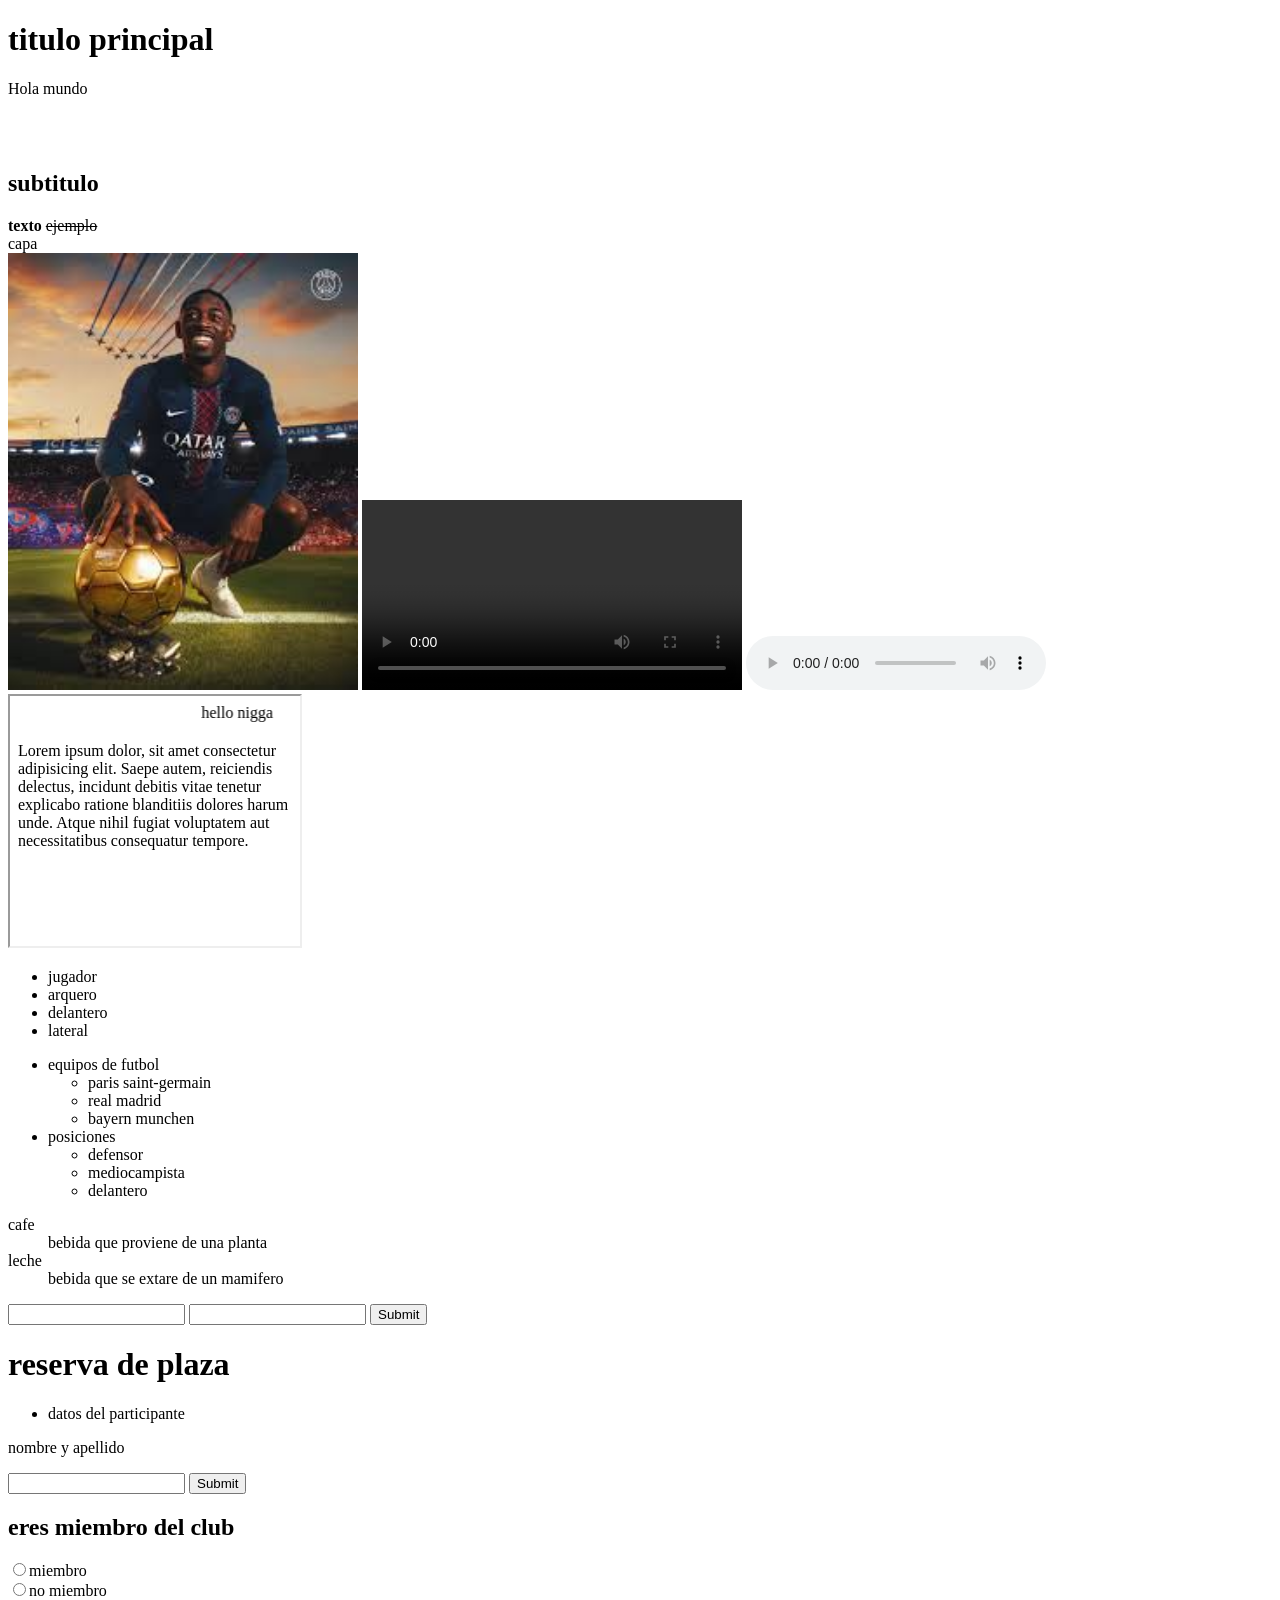
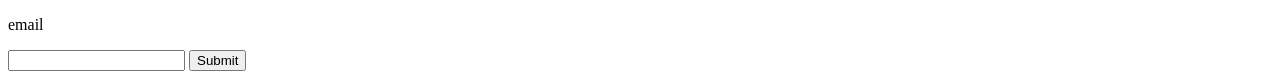
==== html/index.html @ 7381ee18 "Add files via upload" ====
<!DOCTYPE html>
<!-- esto es un comentario -->

<html lang="en">
<head>
	<meta charset="UTF-8">
	<meta name="viewport" content="width=device-width, initial-scale=1.0">
	<title>my first web page</title>
</head>
<style> 

	img {
		width: 350px;
		height: auto;
	}

	video {
		width: 380px;
		height: auto;
	}

</style>
<body>
<h1>titulo principal</h1>

<p>Hola mundo</p> <br><br>

<h2>subtitulo</h2>

<strong>texto</strong>

<s>ejemplo</s>

<div>capa</div>

<img src="ousmane dembele.jpg" alt="ousmane dembele">

<video src="Dembele skills .mp4" controls></video>

<audio src="Ultimate - Denzel Curry.mp3" preload="auto" controls></audio>

<iframe src="page.html" width="290" height="250" ></iframe>


<ul>

<li>jugador</li>
<li>arquero</li>
<li>delantero</li>
<li>lateral</li>

</ul>


<ul>

	<li>equipos de futbol</li>
	<ul>
		<li>paris saint-germain</li>
		<li>real madrid</li>
		<li>bayern munchen</li>
	</ul>

	<li>posiciones</li>
	<ul>
		<li>defensor</li>
		<li>mediocampista</li>
		<li>delantero</li>
	</ul>	
</ul>




<dl>
<dt>cafe</dt>
<dd>bebida que proviene de una planta</dd>

<dt>leche</dt>
<dd>bebida que se extare de un mamifero</dd>

</dl>



<form name="formulario" method="get" action="procesar.php">

	<input type="text" name="nombre">
	<input type="text" name="edad">
	<input type="submit">

</form>


<h1>reserva de plaza</h1>

<ul>

	<li>datos del participante</li><strong></strong>
		
</ul>

<form name="reserva" method="get" action="procesar.php">
	<p>nombre y apellido</p>
	<input type="text" name="nombre y apellido">
	<input type="submit">
</form>


<h2>eres miembro del club</h2> 

<input type="radio" name="miembro" value="miembro">miembro<br>
<input type="radio" name="miembro" value="no miembro">no miembro<br>

<form name="reserva" method="get" action="procesar.php">
	<p>email</p>
	<input type="text" name="email">
	<input type="submit">
</form>


</body>
</html>
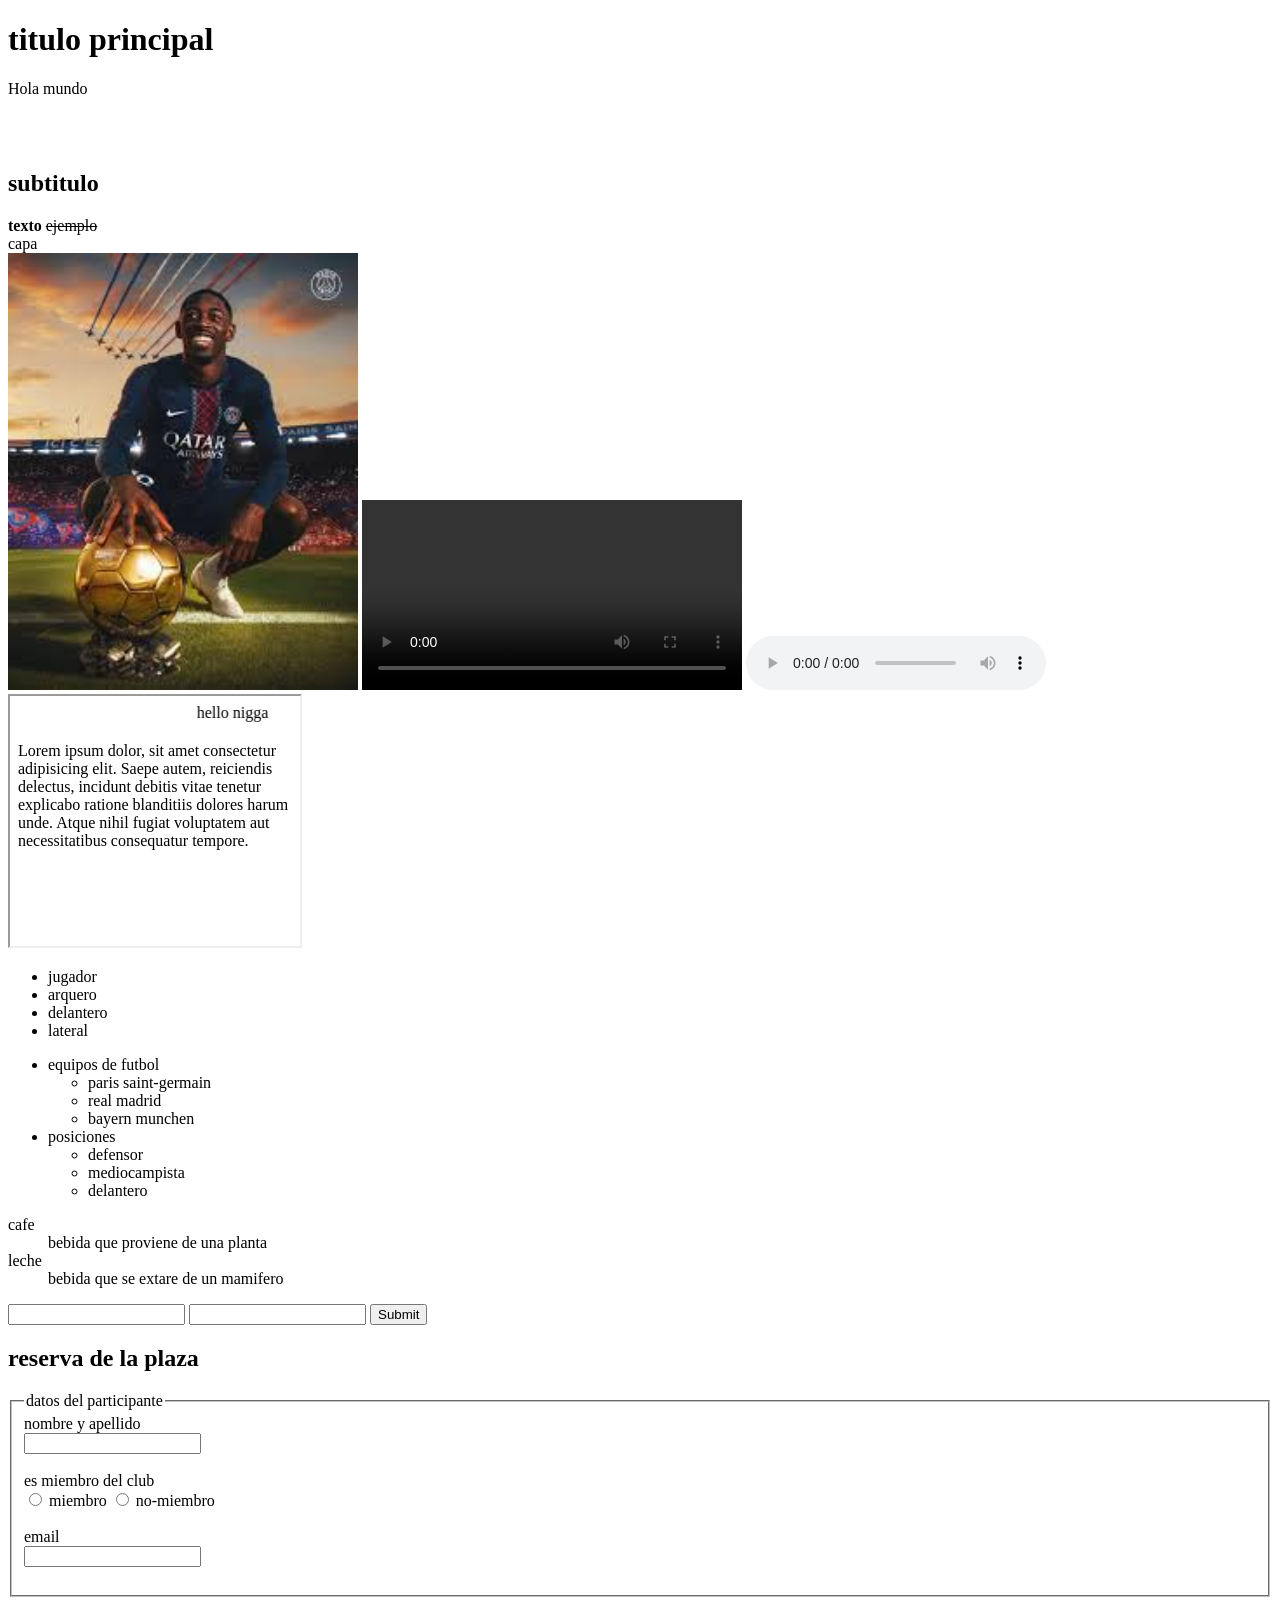
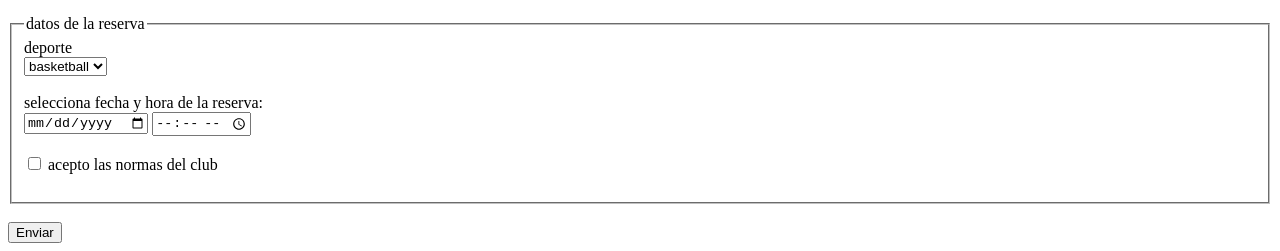
==== commit 1e048743: "Add files via upload" ====
--- a/html/index.html
+++ b/html/index.html
@@ -92,31 +92,52 @@
 </form>
 
 
-<h1>reserva de plaza</h1>
-
-<ul>
-
-	<li>datos del participante</li><strong></strong>
-		
-</ul>
-
-<form name="reserva" method="get" action="procesar.php">
-	<p>nombre y apellido</p>
-	<input type="text" name="nombre y apellido">
-	<input type="submit">
-</form>
+<h2>reserva de la plaza</h2>
 
 
-<h2>eres miembro del club</h2> 
+    <fieldset>
+        <legend>datos del participante</legend>
 
-<input type="radio" name="miembro" value="miembro">miembro<br>
-<input type="radio" name="miembro" value="no miembro">no miembro<br>
+        <label>nombre y apellido</label><br>
+        <input type="text"><br><br>
 
-<form name="reserva" method="get" action="procesar.php">
-	<p>email</p>
-	<input type="text" name="email">
-	<input type="submit">
-</form>
+        <label>es miembro del club</label><br>
+        <input type="radio" name="miembro"> miembro
+        <input type="radio" name="miembro"> no-miembro<br><br>
+
+        <label>email</label><br>
+        <input type="email"><br><br>
+    </fieldset>
+
+    <br>
+
+
+    <fieldset>
+        <legend>datos de la reserva</legend>
+
+        <label>deporte</label><br>
+        <select>
+            <option>basketball</option>
+            <option>tenis</option>
+            <option>futbol</option>
+        </select>
+        <br><br>
+
+        <label>selecciona fecha y hora de la reserva:</label><br>
+        <input type="date">
+        <input type="time">
+        <br><br>
+
+        <input type="checkbox">
+        <label>acepto las normas del club</label>
+        <br><br>
+    </fieldset>
+
+    <br>
+
+    <button>Enviar</button>
+
+
 
 
 </body>
